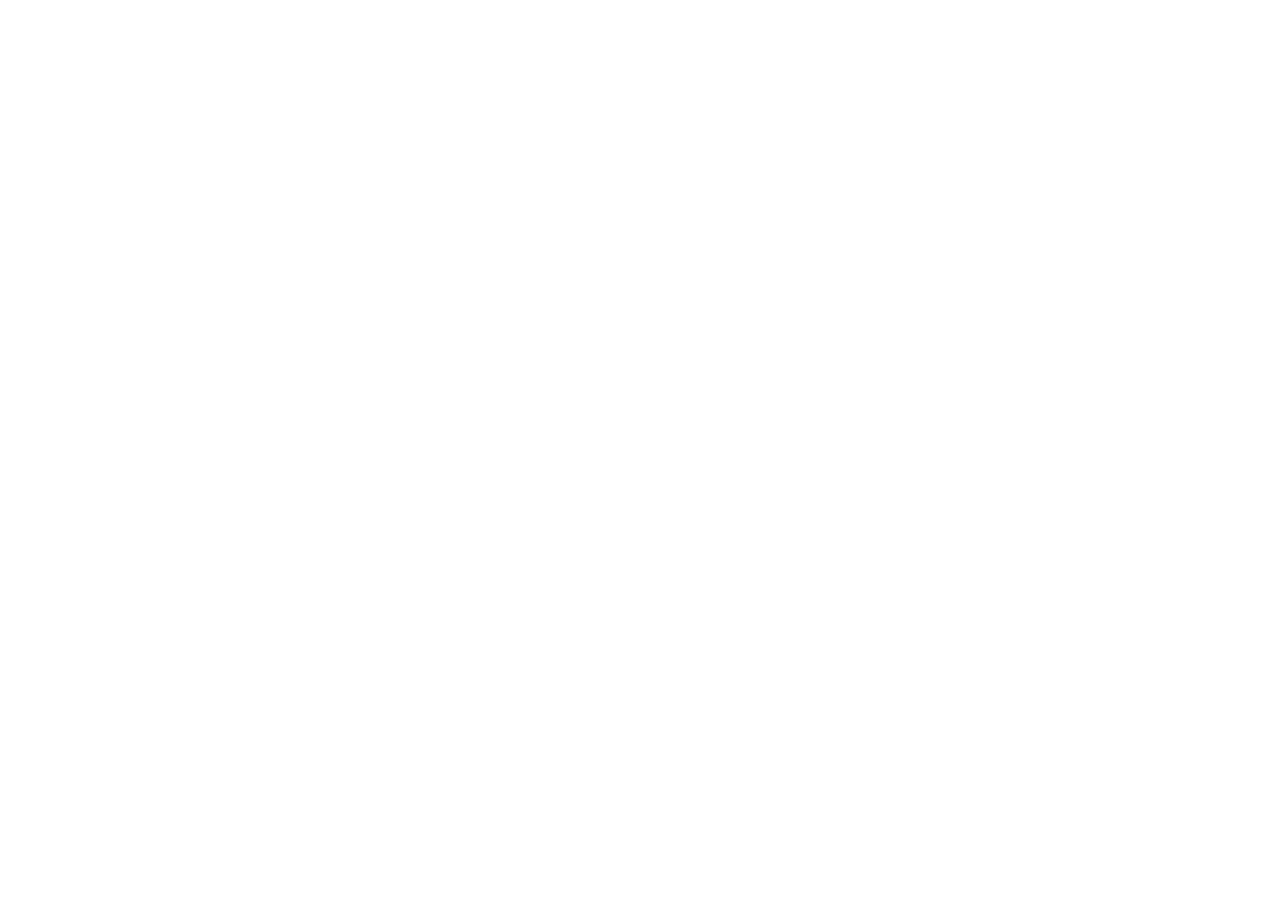
==== index.html @ 842636f0 "Start" ====
<!DOCTYPE html>
<html lang="en">
<head>
    <meta charset="UTF-8">
    <meta http-equiv="X-UA-Compatible" content="IE=edge">
    <meta name="viewport" content="width=device-width, initial-scale=1.0">
    <link rel="stylesheet" href="css/style.css">
    <title>Document</title>
</head>
<body>
    
</body>
</html>
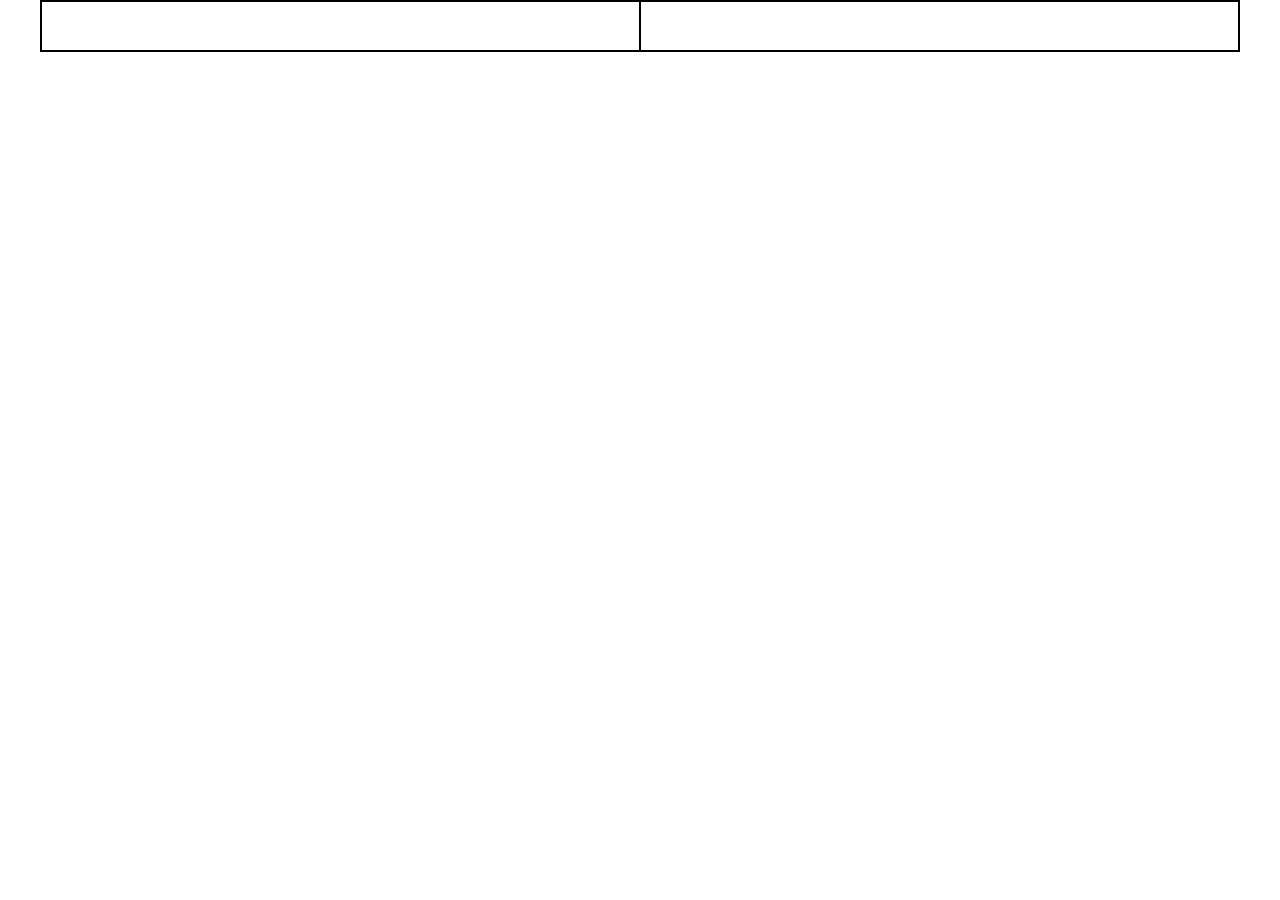
==== commit a43753f8: "starting 2" ====
--- a/index.html
+++ b/index.html
@@ -4,10 +4,16 @@
     <meta charset="UTF-8">
     <meta http-equiv="X-UA-Compatible" content="IE=edge">
     <meta name="viewport" content="width=device-width, initial-scale=1.0">
+    <link rel="stylesheet" href="css/framework.css">
     <link rel="stylesheet" href="css/style.css">
     <title>Document</title>
 </head>
 <body>
-    
+    <div class="container debug">
+        <div class="row">
+            <div class="col-6 debug"></div>
+            <div class="col-6 debug"></div>
+        </div>
+    </div>
 </body>
 </html>--- a/css/framework.css
+++ b/css/framework.css
@@ -0,0 +1,71 @@
+
+*{
+    margin: 0;
+    padding: 0;
+    box-sizing: border-box;
+}
+
+.container-fluid{
+    width: 100%;
+}
+
+.container{
+    max-width: 1200px;
+    margin: 0 auto;
+}
+
+.row{
+    display: flex;
+    flex-direction: row;
+    flex-wrap: wrap;
+}
+
+.col-1{
+    width: calc((100% / 12) * 1);
+    flex-basis: calc((100% / 12) * 1);
+}
+.col-2{
+    width: calc((100% / 12) * 2);
+    flex-basis: calc((100% / 12) * 2);
+}
+.col-3{
+    width: calc((100% / 12) * 3);
+    flex-basis: calc((100% / 12) * 3);
+}
+.col-4{
+    width: calc((100% / 12) * 4);
+    flex-basis: calc((100% / 12) * 4);
+}
+.col-5{
+    width: calc((100% / 12) * 5);
+    flex-basis: calc((100% / 12) * 5);
+}
+.col-6{
+    width: calc((100% / 12) * 6);
+    flex-basis: calc((100% / 12) * 6);
+}
+.col-7{
+    width: calc((100% / 12) * 7);
+    flex-basis: calc((100% / 12) * 7);
+}
+.col-8{
+    width: calc((100% / 12) * 8);
+    flex-basis: calc((100% / 12) * 8);
+}
+.col-9{
+    width: calc((100% / 12) * 9);
+    flex-basis: calc((100% / 12) * 9);
+}
+.col-10{
+    width: calc((100% / 12) * 10);
+    flex-basis: calc((100% / 12) * 10);
+}
+.col-11{
+    width: calc((100% / 12) * 11);
+    flex-basis: calc((100% / 12) * 11);
+}
+.col-12{
+    width: calc((100% / 12) * 12);
+    flex-basis: calc((100% / 12) * 12);
+}
+
--- a/css/style.css
+++ b/css/style.css
@@ -0,0 +1,10 @@
+
+
+:root{
+    --red: red;
+}
+
+.debug{
+    border: 1px solid rgb(0, 0, 0);
+    min-height: 50px;
+}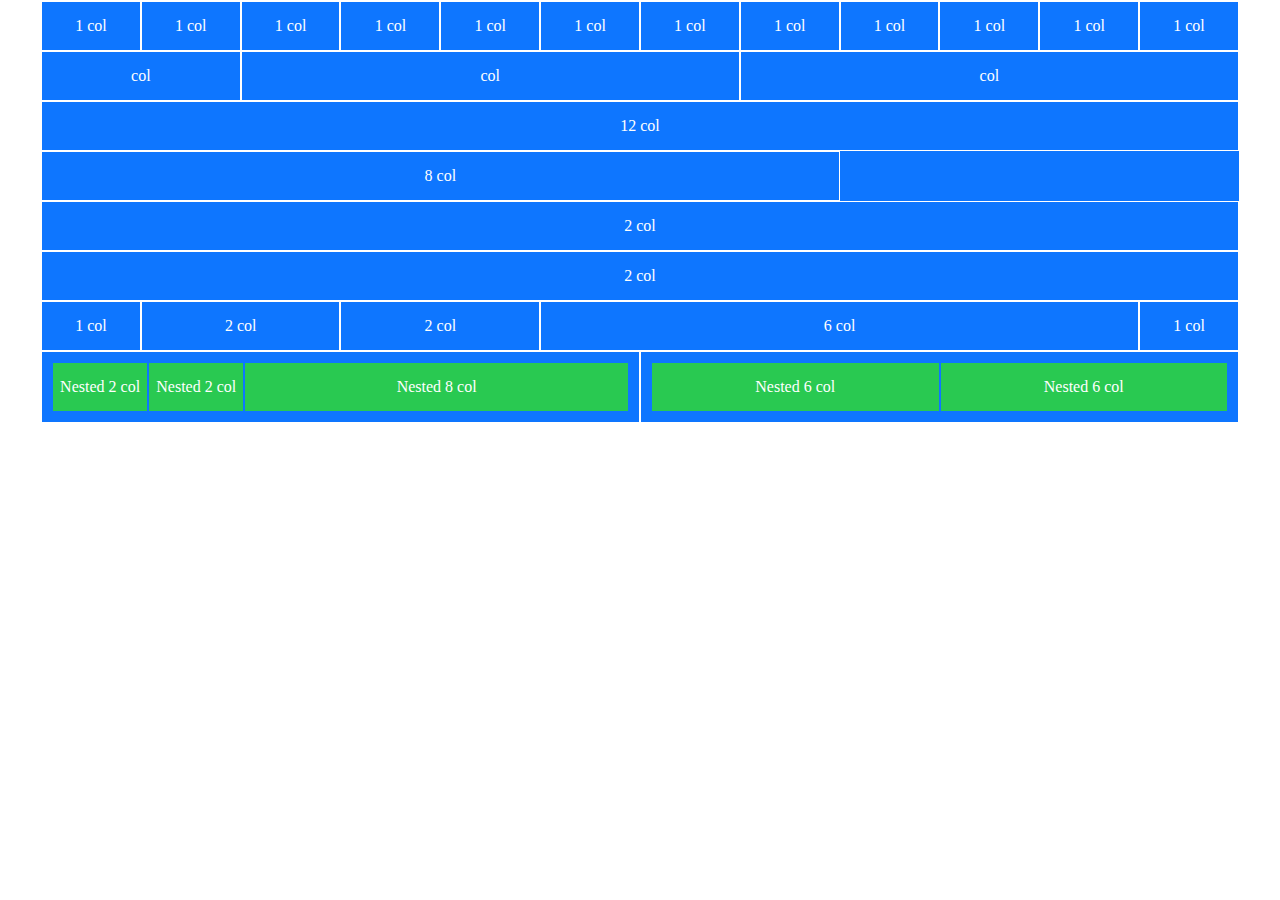
==== commit db48fcbb: "Finished" ====
--- a/index.html
+++ b/index.html
@@ -9,10 +9,53 @@
     <title>Document</title>
 </head>
 <body>
-    <div class="container debug">
+    <div class="container debug bkgb">
+        <div class="row ">
+            <div class="col-1 debug2"> 1 col </div>
+            <div class="col-1 debug2"> 1 col </div>
+            <div class="col-1 debug2"> 1 col </div>
+            <div class="col-1 debug2"> 1 col </div>
+            <div class="col-1 debug2"> 1 col </div>
+            <div class="col-1 debug2"> 1 col </div>
+            <div class="col-1 debug2"> 1 col </div>
+            <div class="col-1 debug2"> 1 col </div>
+            <div class="col-1 debug2"> 1 col </div>
+            <div class="col-1 debug2"> 1 col </div>
+            <div class="col-1 debug2"> 1 col </div>
+            <div class="col-1 debug2"> 1 col </div>
+        </div>
         <div class="row">
-            <div class="col-6 debug"></div>
-            <div class="col-6 debug"></div>
+            <div class="col-2 debug2"> col </div>
+            <div class="col-5 debug2"> col </div>
+            <div class="col-5 debug2"> col </div>
+        </div>
+        <div class="row">
+            <div class="col-12 debug2">
+                12 col
+            </div>
+        </div>
+        <div class="row">
+            <div class="col-8 debug2">8 col</div>
+            <div class="col-12 debug2">2 col</div>
+            <div class="col-12 debug2">2 col</div>
+        </div>
+        <div class="row">
+            <div class="col-1 debug2">1 col</div>
+            <div class="col-2 debug2">2 col</div>
+            <div class="col-2 debug2">2 col</div>
+            <div class="col-6 debug2">6 col</div>
+            <div class="col-1 debug2">1 col</div>
+        </div>
+        <div class="row" >
+            <div class="col-6 debug2 padding">
+                <div class="col-2 debug2 bkgg">Nested 2 col</div>
+                <div class="col-2 debug2 bkgg">Nested 2 col</div>
+                <div class="col-8 debug2 bkgg">Nested 8 col</div>
+            </div>
+            <div class="col-6 debug2 padding">
+                <div class="col-6 debug2 bkgg">Nested 6 col</div>
+                <div class="col-6 debug2 bkgg">Nested 6 col</div>
+            </div>
         </div>
     </div>
 </body>
--- a/css/framework.css
+++ b/css/framework.css
@@ -20,52 +20,97 @@
     flex-wrap: wrap;
 }
 
+.col{
+    flex-grow: 1;
+    flex-basis: 0;
+    max-width: 100%;
+}
+
 .col-1{
-    width: calc((100% / 12) * 1);
+    max-width: calc((100% / 12) * 1);
     flex-basis: calc((100% / 12) * 1);
 }
 .col-2{
-    width: calc((100% / 12) * 2);
+    max-width: calc((100% / 12) * 2);
     flex-basis: calc((100% / 12) * 2);
 }
 .col-3{
-    width: calc((100% / 12) * 3);
+    max-width: calc((100% / 12) * 3);
     flex-basis: calc((100% / 12) * 3);
 }
 .col-4{
-    width: calc((100% / 12) * 4);
+    max-width: calc((100% / 12) * 4);
     flex-basis: calc((100% / 12) * 4);
 }
 .col-5{
-    width: calc((100% / 12) * 5);
+    max-width: calc((100% / 12) * 5);
     flex-basis: calc((100% / 12) * 5);
 }
 .col-6{
-    width: calc((100% / 12) * 6);
+    max-width: calc((100% / 12) * 6);
     flex-basis: calc((100% / 12) * 6);
 }
 .col-7{
-    width: calc((100% / 12) * 7);
+    max-width: calc((100% / 12) * 7);
     flex-basis: calc((100% / 12) * 7);
 }
 .col-8{
-    width: calc((100% / 12) * 8);
+    max-width: calc((100% / 12) * 8);
     flex-basis: calc((100% / 12) * 8);
 }
 .col-9{
-    width: calc((100% / 12) * 9);
+    max-width: calc((100% / 12) * 9);
     flex-basis: calc((100% / 12) * 9);
 }
 .col-10{
-    width: calc((100% / 12) * 10);
+    max-width: calc((100% / 12) * 10);
     flex-basis: calc((100% / 12) * 10);
 }
 .col-11{
-    width: calc((100% / 12) * 11);
+    max-width: calc((100% / 12) * 11);
     flex-basis: calc((100% / 12) * 11);
 }
 .col-12{
-    width: calc((100% / 12) * 12);
+    max-width: calc((100% / 12) * 12);
     flex-basis: calc((100% / 12) * 12);
 }
 
+/* offset */
+
+.col.offset-1{
+    margin-left: calc((100% / 12) * 1); 
+}
+.col.offset-2{
+    margin-left: calc((100% / 12) * 2); 
+}
+.col.offset-3{
+    margin-left: calc((100% / 12) * 3); 
+}
+.col.offset-4{
+    margin-left: calc((100% / 12) * 4); 
+}
+.col.offset-5{
+    margin-left: calc((100% / 12) * 5); 
+}
+.col.offset-6{
+    margin-left: calc((100% / 12) * 6); 
+}
+.col.offset-7{
+    margin-left: calc((100% / 12) * 7); 
+}
+.col.offset-8{
+    margin-left: calc((100% / 12) * 8); 
+}
+.col.offset-9{
+    margin-left: calc((100% / 12) * 9); 
+}
+.col.offset-10{
+    margin-left: calc((100% / 12) * 1)0; 
+}
+.col.offset-11{
+    margin-left: calc((100% / 12) * 11); 
+}
+.col.offset-12{
+    margin-left: calc((100% / 12) * 12); 
+}
+
--- a/css/style.css
+++ b/css/style.css
@@ -2,9 +2,43 @@
 
 :root{
     --red: red;
+    --blue: rgb(14, 118, 255);
+    --yellow: yellow;
+    --green: green;
 }
 
 .debug{
-    border: 1px solid rgb(0, 0, 0);
+    border: 1px solid rgb(255, 255, 255);
     min-height: 50px;
-}+}
+
+.debug2{
+    border: 1px solid rgb(255, 255, 255);
+    min-height: 50px;
+    color: white;
+    display: flex;
+    align-items: center;
+    justify-content: center;
+}
+
+.debug3{
+    border: 1px solid rgb(255, 255, 255);
+    min-height: 100%;
+    color: white;
+    display: flex;
+    align-items: center;
+    justify-content: center;
+}
+
+.bkgb{
+    background-color: var(--blue);
+}
+
+.bkgg{
+    background-color: rgb(41, 201, 81);
+    border: 1px solid var(--blue);
+}
+
+.padding{
+    padding: 10px;
+} 
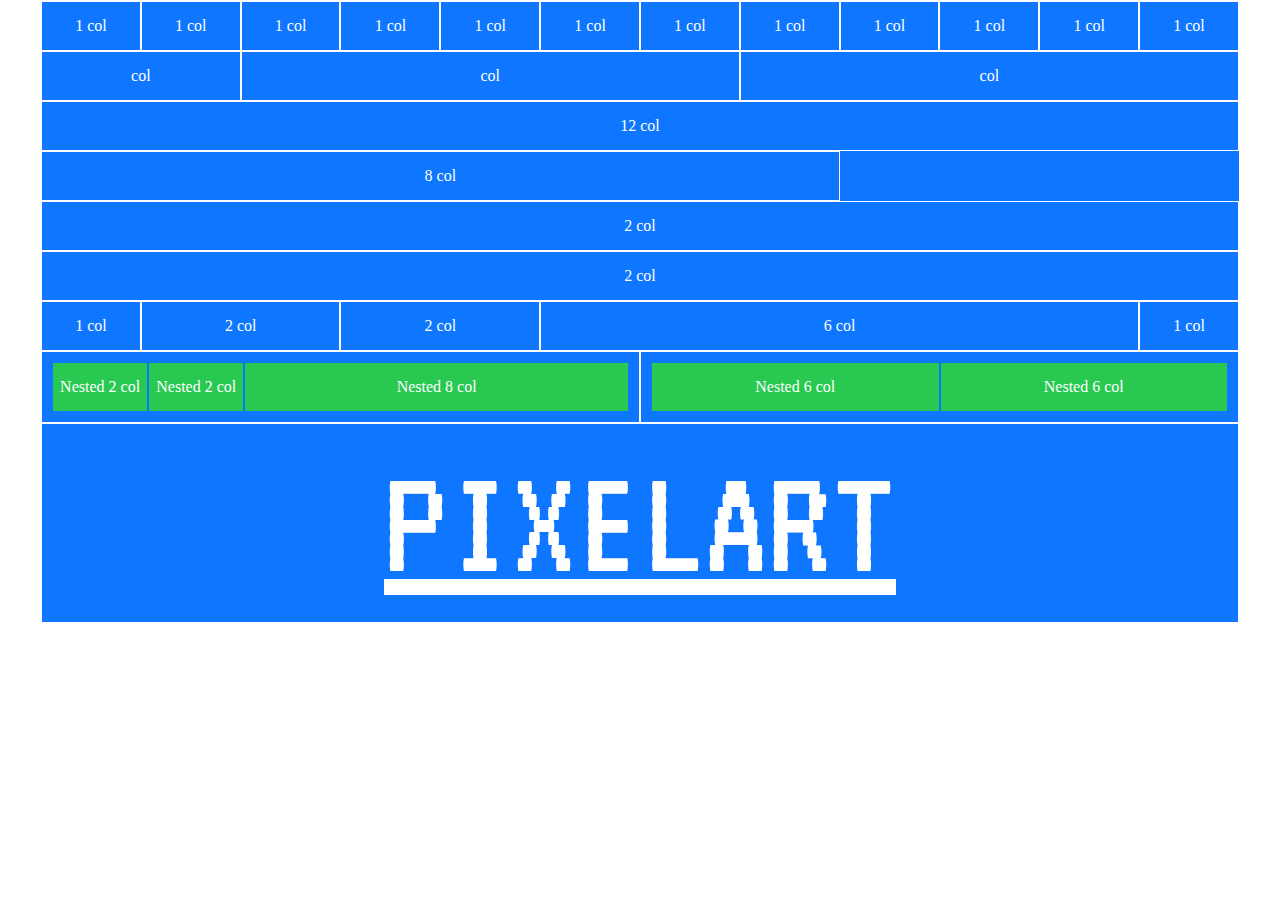
==== commit d6e38f3d: "PIXELART DONE" ====
--- a/index.html
+++ b/index.html
@@ -4,6 +4,9 @@
     <meta charset="UTF-8">
     <meta http-equiv="X-UA-Compatible" content="IE=edge">
     <meta name="viewport" content="width=device-width, initial-scale=1.0">
+    <link rel="preconnect" href="https://fonts.googleapis.com">
+<link rel="preconnect" href="https://fonts.gstatic.com" crossorigin>
+<link href="https://fonts.googleapis.com/css2?family=VT323&display=swap" rel="stylesheet">
     <link rel="stylesheet" href="css/framework.css">
     <link rel="stylesheet" href="css/style.css">
     <title>Document</title>
@@ -57,6 +60,9 @@
                 <div class="col-6 debug2 bkgg">Nested 6 col</div>
             </div>
         </div>
+        <div class="row">
+            <a class="col-12 debug2 bb" href="pixelart.html">PIXELART</a>
+        </div>
     </div>
 </body>
 </html>--- a/css/framework.css
+++ b/css/framework.css
@@ -114,3 +114,7 @@
     margin-left: calc((100% / 12) * 12); 
 }
 
+.col-n{
+    max-width: calc((100% / 16) * 1);
+    flex-basis: calc((100% / 16) * 1);
+}--- a/css/style.css
+++ b/css/style.css
@@ -3,8 +3,18 @@
 :root{
     --red: red;
     --blue: rgb(14, 118, 255);
-    --yellow: yellow;
-    --green: green;
+    --yellow: #f2cb4d;
+    --yellow2: #b89a3b;
+    --green: #2b702b;
+    --green2: #1f512f;
+    --brown: #6f3514;
+    --black: black;
+    --lilla: #90729f;
+    --lilla2: #745c80;
+    --white: #cfcfcf;
+    --darkgrey: #454545;
+    --skin: #deb7a4;
+    --skin2: #b89788;
 }
 
 .debug{
@@ -19,6 +29,18 @@
     display: flex;
     align-items: center;
     justify-content: center;
+}
+
+.bb{
+    min-height: 200px;
+    font-size: 160px;
+    font-family: 'VT323', monospace;
+    transition: all 0.3s;
+}
+
+.bb:hover{
+    background-color: #BE302F;
+    transition: all 0.3s;
 }
 
 .debug3{
@@ -42,3 +64,61 @@
 .padding{
     padding: 10px;
 } 
+
+
+.debug4{
+    border: 0px solid rgb(255, 255, 255);
+    min-height: calc((1200px / 16) * 1);
+}
+
+.bkgdg{
+    background-color: var(--green);
+}
+
+.bkgdr{
+    background-color: #BE302F;
+    border: 0px;
+}
+
+/* colors */
+ .brown{
+    background-color: var(--brown);
+ }
+ .yellow{
+    background-color: var(--yellow);
+ }
+ .yellow2{
+    background-color: var(--yellow2);
+ }
+ .green{
+    background-color: var(--green);
+ }
+ .green2{
+    background-color: var(--green2);
+ }
+ .black{
+    background-color: var(--black);
+ }
+ .lilla{
+    background-color: var(--lilla);
+ }
+ .lilla2{
+    background-color: var(--lilla2);
+ }
+
+ .white{
+    background-color: var(--white);
+ }
+
+ .darkgrey{
+    background-color: var(--darkgrey);
+ }
+
+ .skin{
+    background-color: var(--skin);
+ }
+
+ .skin2{
+    background-color: var(--skin2);
+ }
+
